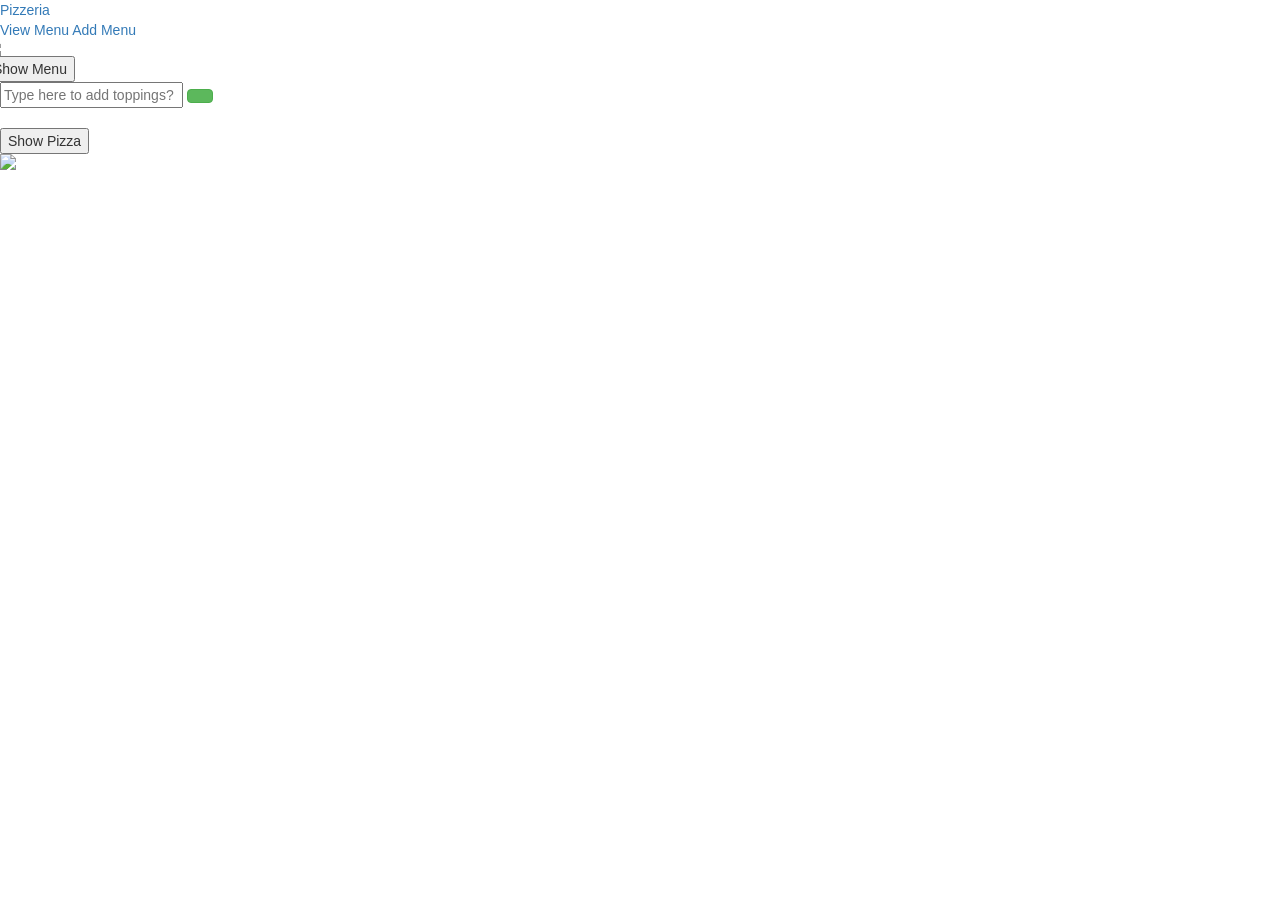
==== index.html @ 8ad20494 "Add files via upload" ====
<html><head>
    <title>Pizzeria</title>
    <meta name="viewport" content="width=device-width, initial-scale=1">
    <link rel="stylesheet" href="https://maxcdn.bootstrapcdn.com/bootstrap/3.4.0/css/bootstrap.min.css">
    <script src="https://ajax.googleapis.com/ajax/libs/jquery/3.4.1/jquery.min.js"></script>
    <script src="https://maxcdn.bootstrapcdn.com/bootstrap/3.4.0/js/bootstrap.min.js"></script>
    <link rel="stylesheet" href="https://cdnjs.cloudflare.com/ajax/libs/font-awesome/4.7.0/css/font-awesome.min.css">
    <link rel="stylesheet" href="style.css">
<script src="main.js"></script>
</head>

<body>
    <div class="topnav">
        <a class="active" href="#">Pizzeria</a>
        <div class="topnav-right">
         <a href="#viewblock">View Menu</a>
         <a href="#addTopings">Add Menu</a>
        </div>
    </div>

    <div class="row" id="viewblock">
        <div class="img_div"> 
            <img class="img-responsive" src="images/pizza.png">
        </div>
        <div class="menu_div">
            <button id="menu_list" onclick="getmenu()">Show Menu</button>
          
            <div id="display_menu"></div>
        </div>
    </div>
    
    <div class="newRow" id="addTopings">
        <div class="block1">
            <input id="add_item" placeholder="Type here to add toppings?"> 
			<button class= "btn btn-success" onclick="add_top()"></button>
            <br>
            <br>
            <button id="add_toppings" onclick="add_item()">Show Pizza</button>
            </div>
		

        <div class="block2">
            <div id="display_addedmenu">
            </div>
        </div>
        
    </div>

    <div>
        <img class="img-responsive" src="images/topping.png">
    </div>


</body></html>
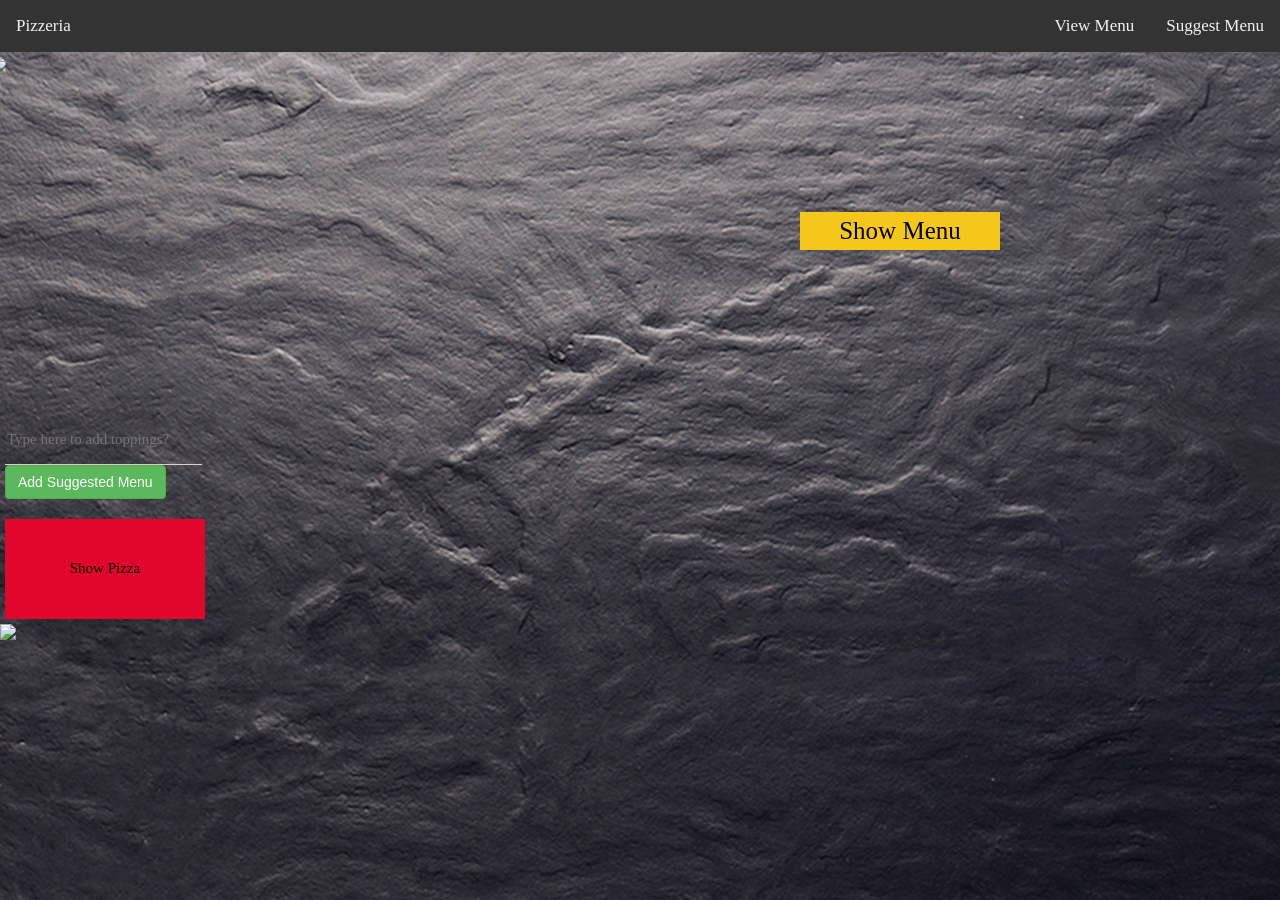
==== commit 773087c7: "Add files via upload" ====
--- a/index.html
+++ b/index.html
@@ -1,54 +1,49 @@
-<html><head>
-    <title>Pizzeria</title>
-    <meta name="viewport" content="width=device-width, initial-scale=1">
-    <link rel="stylesheet" href="https://maxcdn.bootstrapcdn.com/bootstrap/3.4.0/css/bootstrap.min.css">
-    <script src="https://ajax.googleapis.com/ajax/libs/jquery/3.4.1/jquery.min.js"></script>
-    <script src="https://maxcdn.bootstrapcdn.com/bootstrap/3.4.0/js/bootstrap.min.js"></script>
-    <link rel="stylesheet" href="https://cdnjs.cloudflare.com/ajax/libs/font-awesome/4.7.0/css/font-awesome.min.css">
-    <link rel="stylesheet" href="style.css">
-<script src="main.js"></script>
-</head>
-
-<body>
-    <div class="topnav">
-        <a class="active" href="#">Pizzeria</a>
-        <div class="topnav-right">
-         <a href="#viewblock">View Menu</a>
-         <a href="#addTopings">Add Menu</a>
-        </div>
-    </div>
-
-    <div class="row" id="viewblock">
-        <div class="img_div"> 
-            <img class="img-responsive" src="images/pizza.png">
-        </div>
-        <div class="menu_div">
-            <button id="menu_list" onclick="getmenu()">Show Menu</button>
-          
-            <div id="display_menu"></div>
-        </div>
-    </div>
-    
-    <div class="newRow" id="addTopings">
-        <div class="block1">
-            <input id="add_item" placeholder="Type here to add toppings?"> 
-			<button class= "btn btn-success" onclick="add_top()"></button>
-            <br>
-            <br>
-            <button id="add_toppings" onclick="add_item()">Show Pizza</button>
-            </div>
-		
-
-        <div class="block2">
-            <div id="display_addedmenu">
-            </div>
-        </div>
-        
-    </div>
-
-    <div>
-        <img class="img-responsive" src="images/topping.png">
-    </div>
-
-
-</body></html>
+<html><head>
+    <title>Pizzeria</title>
+    <meta name="viewport" content="width=device-width, initial-scale=1">
+    <link rel="stylesheet" href="https://maxcdn.bootstrapcdn.com/bootstrap/3.4.0/css/bootstrap.min.css">
+    <script src="https://ajax.googleapis.com/ajax/libs/jquery/3.4.1/jquery.min.js"></script>
+    <script src="https://maxcdn.bootstrapcdn.com/bootstrap/3.4.0/js/bootstrap.min.js"></script>
+    <link rel="stylesheet" href="https://cdnjs.cloudflare.com/ajax/libs/font-awesome/4.7.0/css/font-awesome.min.css">
+    <link rel="stylesheet" href="style.css">
+<script src="main.js"></script>
+</head>
+
+<body>
+    <div class="topnav">
+        <a class="active" href="#">Pizzeria</a>
+        <div class="topnav-right">
+         <a href="#viewblock">View Menu</a>
+         <a href="#addTopings">Suggest Menu</a>
+        </div>
+    </div>
+
+    <div class="row" id="viewblock">
+        <div class="img_div"> 
+            <img class="img-responsive" src="pizza.png">
+        </div>
+        <div class="menu_div">
+            <button id="menu_list" onclick="getmenu()">Show Menu</button>
+           <div id="display_menu"></div>
+        </div>
+    </div>
+    
+    <div class="newRow" id="addTopings">
+        <div class="block1">
+            <input id="add_item" placeholder="Type here to add toppings?"> 
+			<button class= "btn btn-success" onclick="add_top()">Add Suggested Menu</button><br><br>
+            <button id="add_toppings" onclick="add_item()">Show Pizza</button>
+        </div>
+        <div class="block2">
+            <div id="display_addedmenu">
+            </div>
+        </div>
+        
+    </div>
+
+    <div>
+        <img class="img-responsive" src="topping.png">
+    </div>
+
+
+</body></html>
--- a/style.css
+++ b/style.css
@@ -0,0 +1,132 @@
+body{
+	background-image: url("Bg.jpg");
+	/* background-repeat: no-repeat; */
+}
+
+.topnav {
+	overflow: hidden;
+	background-color: #333;
+	position:sticky;
+	top: 0;
+    width: 100%;
+  }
+  
+  .topnav a {
+	float: left;
+	color: #f2f2f2;
+	font-family: cursive;
+	text-align: center;
+	padding: 14px 16px;
+	text-decoration: none;
+	font-size: 17px;
+  }
+  
+  .topnav a:hover {
+	background-color: #bbb;
+	color: black;
+  }
+
+  .topnav-right {
+	float: right;
+  }
+
+  .row::after {
+	content: "";
+	clear: both;
+	display: table;
+  }
+  .img_div{
+	float: left;
+	width: 50%;
+	padding: 5px;
+  }
+  .menu_div{
+	float: right;
+	width: 50%;
+	padding: 160px;
+	color: honeydew;
+	font-size: 25px;
+	font-family: cursive;
+  }
+  #menu_list{
+	background-color:#f5c71a;
+	color:black; 
+	width: 200px;
+	border: none;
+  }
+
+  .newRow::after {
+	content: "";
+	clear: both;
+	display: table;
+}
+
+  .block1{
+	float: left;
+	width: 20%;
+	padding: 5px;
+  }
+  .block2{
+	float: left;
+	width: 80%;
+	padding: 5px;
+	color: honeydew;
+	font-size: 25px;
+	font-family: cursive;
+  }
+
+  #add_toppings{
+	/* padding-left:30px; */
+	width:200px;
+	height:100px;
+	border: none;
+	background-color:#e2062c;
+	color:black;
+	font-size: 15px;
+	font-family: cursive;
+  }
+
+  #add_item {
+	font-family: cursive;
+	font-size: 15px;
+	line-height: 20px;
+	width: 80%;
+	height: 50px;
+	color: #ffffff;
+    background: none;
+    border: none;
+    border-bottom: 1px solid rgb(223, 205, 205);
+    outline: none;
+ }
+
+[placeholder]:focus::-webkit-input-placeholder {
+    transition: text-indent 0.4s 0.4s ease; 
+    text-indent: -100%;
+	opacity: 1;
+	color: white;
+ }
+
+ol.menulist>li
+{
+	padding-bottom:20px;
+}
+
+.cards {
+	display: flex;
+	flex-wrap: wrap;
+	justify-content: space-between;
+ }
+ 
+ div.card {
+    flex: 0 0 30%;
+	box-sizing: border-box;
+	color:black;
+	margin: 0.5rem .18em;
+	background-color: antiquewhite;
+	align-items: center;
+	font-size: medium;
+}
+.card img{
+	width:100px;
+	height: 80px;
+}
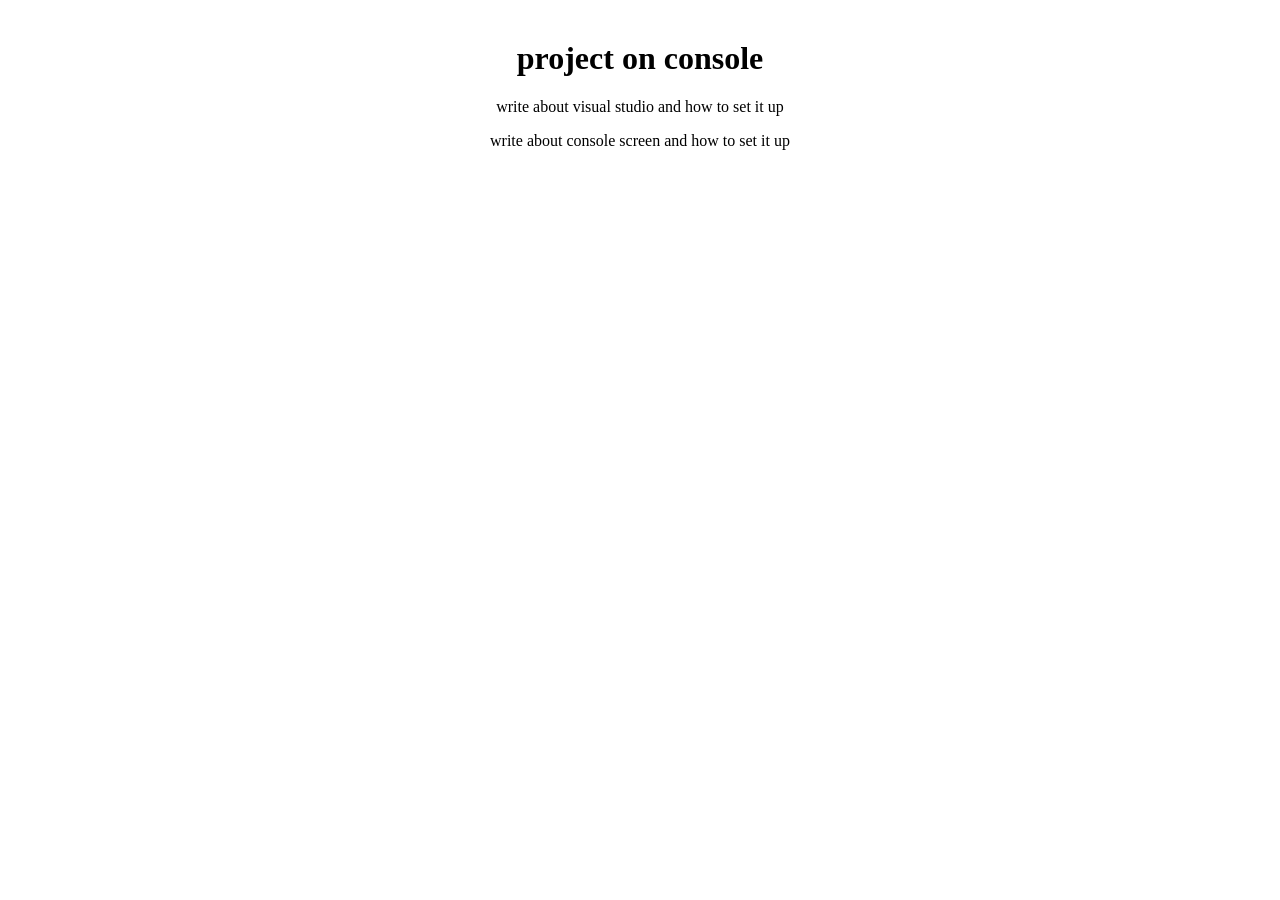
==== commit 9a7651fe: "Add files via upload" ====
--- a/index.html
+++ b/index.html
@@ -1,49 +1,12 @@
-<html><head>
-    <title>Pizzeria</title>
-    <meta name="viewport" content="width=device-width, initial-scale=1">
-    <link rel="stylesheet" href="https://maxcdn.bootstrapcdn.com/bootstrap/3.4.0/css/bootstrap.min.css">
-    <script src="https://ajax.googleapis.com/ajax/libs/jquery/3.4.1/jquery.min.js"></script>
-    <script src="https://maxcdn.bootstrapcdn.com/bootstrap/3.4.0/js/bootstrap.min.js"></script>
-    <link rel="stylesheet" href="https://cdnjs.cloudflare.com/ajax/libs/font-awesome/4.7.0/css/font-awesome.min.css">
-    <link rel="stylesheet" href="style.css">
-<script src="main.js"></script>
-</head>
-
-<body>
-    <div class="topnav">
-        <a class="active" href="#">Pizzeria</a>
-        <div class="topnav-right">
-         <a href="#viewblock">View Menu</a>
-         <a href="#addTopings">Suggest Menu</a>
-        </div>
-    </div>
-
-    <div class="row" id="viewblock">
-        <div class="img_div"> 
-            <img class="img-responsive" src="pizza.png">
-        </div>
-        <div class="menu_div">
-            <button id="menu_list" onclick="getmenu()">Show Menu</button>
-           <div id="display_menu"></div>
-        </div>
-    </div>
-    
-    <div class="newRow" id="addTopings">
-        <div class="block1">
-            <input id="add_item" placeholder="Type here to add toppings?"> 
-			<button class= "btn btn-success" onclick="add_top()">Add Suggested Menu</button><br><br>
-            <button id="add_toppings" onclick="add_item()">Show Pizza</button>
-        </div>
-        <div class="block2">
-            <div id="display_addedmenu">
-            </div>
-        </div>
-        
-    </div>
-
-    <div>
-        <img class="img-responsive" src="topping.png">
-    </div>
-
-
-</body></html>
+<html>
+    <head>
+    <title> Project-77 console </title> 
+    </head>
+    <body>
+        <center style="margin-top:40px;">
+            <h1>project on console</h1>
+            <p>write about visual studio and how to set it up</p>
+            <p>write about console screen and how to set it up</p>
+            </center>
+    </body>
+</html>
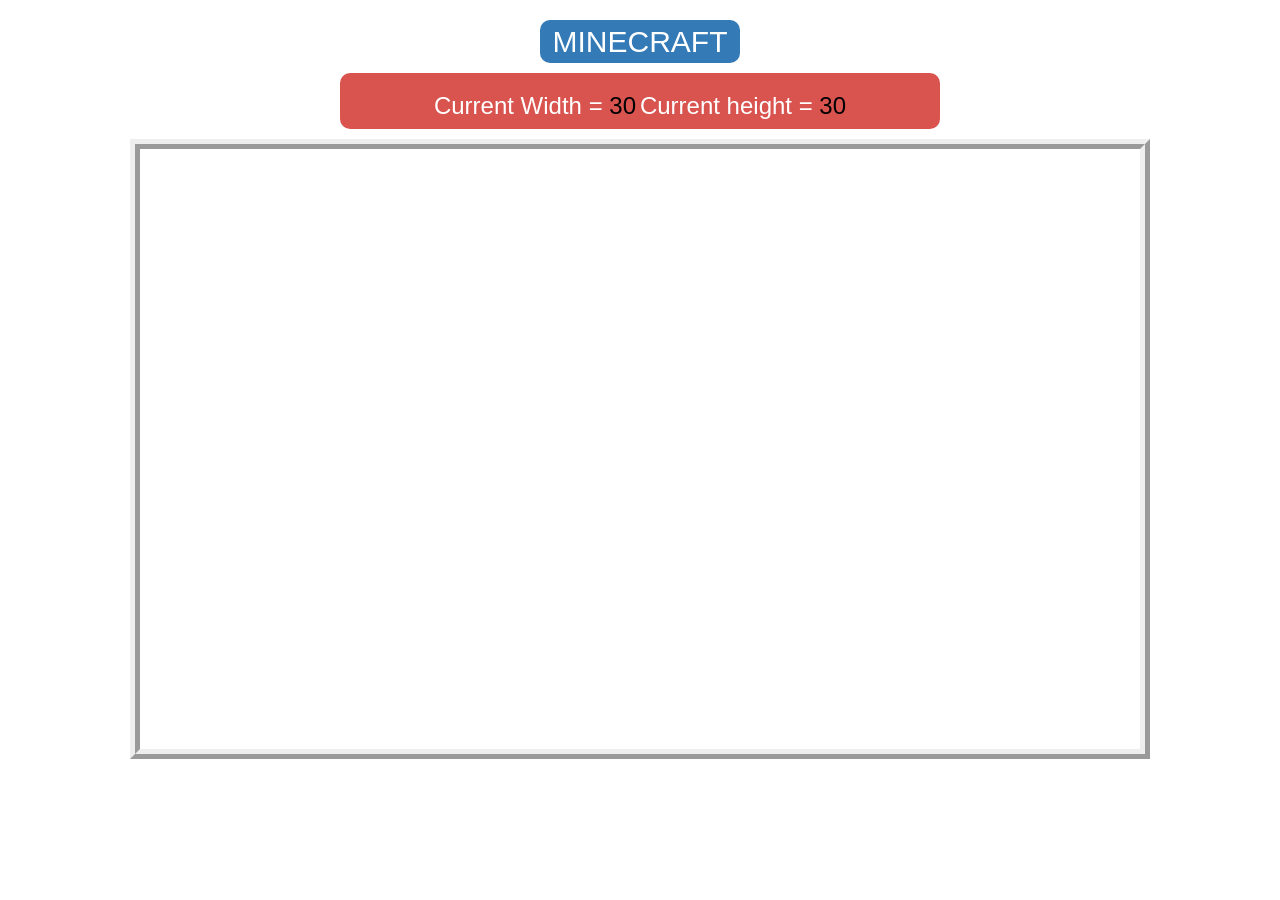
==== commit be28f9e8: "Add files via upload" ====
--- a/index.html
+++ b/index.html
@@ -1,12 +1,29 @@
-<html>
-    <head>
-    <title> Project-77 console </title> 
-    </head>
-    <body>
-        <center style="margin-top:40px;">
-            <h1>project on console</h1>
-            <p>write about visual studio and how to set it up</p>
-            <p>write about console screen and how to set it up</p>
-            </center>
-    </body>
+<!DOCTYPE html>
+<html>
+<head>
+	<title>C85</title>
+
+<link rel="stylesheet" href="style.css">
+
+<script src="fabric.js"></script>
+<link rel="stylesheet" href="https://maxcdn.bootstrapcdn.com/bootstrap/3.4.0/css/bootstrap.min.css">
+
+<script src="https://ajax.googleapis.com/ajax/libs/jquery/3.4.1/jquery.min.js"></script>
+
+<script src="https://maxcdn.bootstrapcdn.com/bootstrap/3.4.0/js/bootstrap.min.js"></script>
+
+<body>
+
+	<center>
+	<h2 class="btn-primary"> MINECRAFT </h2> 
+
+	<div id="head_info" class="btn-danger">
+		<h3>Current Width = <span id="current_width">30</span></h3>
+		<h3>Current height = <span id="current_height">30</span></h3>
+	</div>
+	<canvas width="1000" height="600"id="myCanvas"></canvas>
+
+	</center>
+	<script src="main.js"></script>
+</body>
 </html>
--- a/style.css
+++ b/style.css
@@ -0,0 +1,41 @@
+.body_background 
+{
+    background-image: url("https://i.ytimg.com/vi/Dg0IjOzopYU/maxresdefault.jpg");
+    background-position: center;
+    background-size: cover;
+}
+#myCanvas
+{
+    border-width:10px;
+    background-color: white; 
+    border-style:ridge;
+}
+
+h2
+{
+	border-radius: 10px;
+	width: 200px;
+	padding: 5px;
+ }
+h3
+{
+	display: inline-block;
+}
+span
+{
+	color: black;	
+}
+a
+{
+	text-decoration: none;
+	font-size: 20px;
+	padding: 10px;
+    float: left;
+    border-radius: 10px;
+}
+#head_info
+{
+	width: 600px;
+	border-radius: 10px;
+	margin-bottom: 10px;
+}
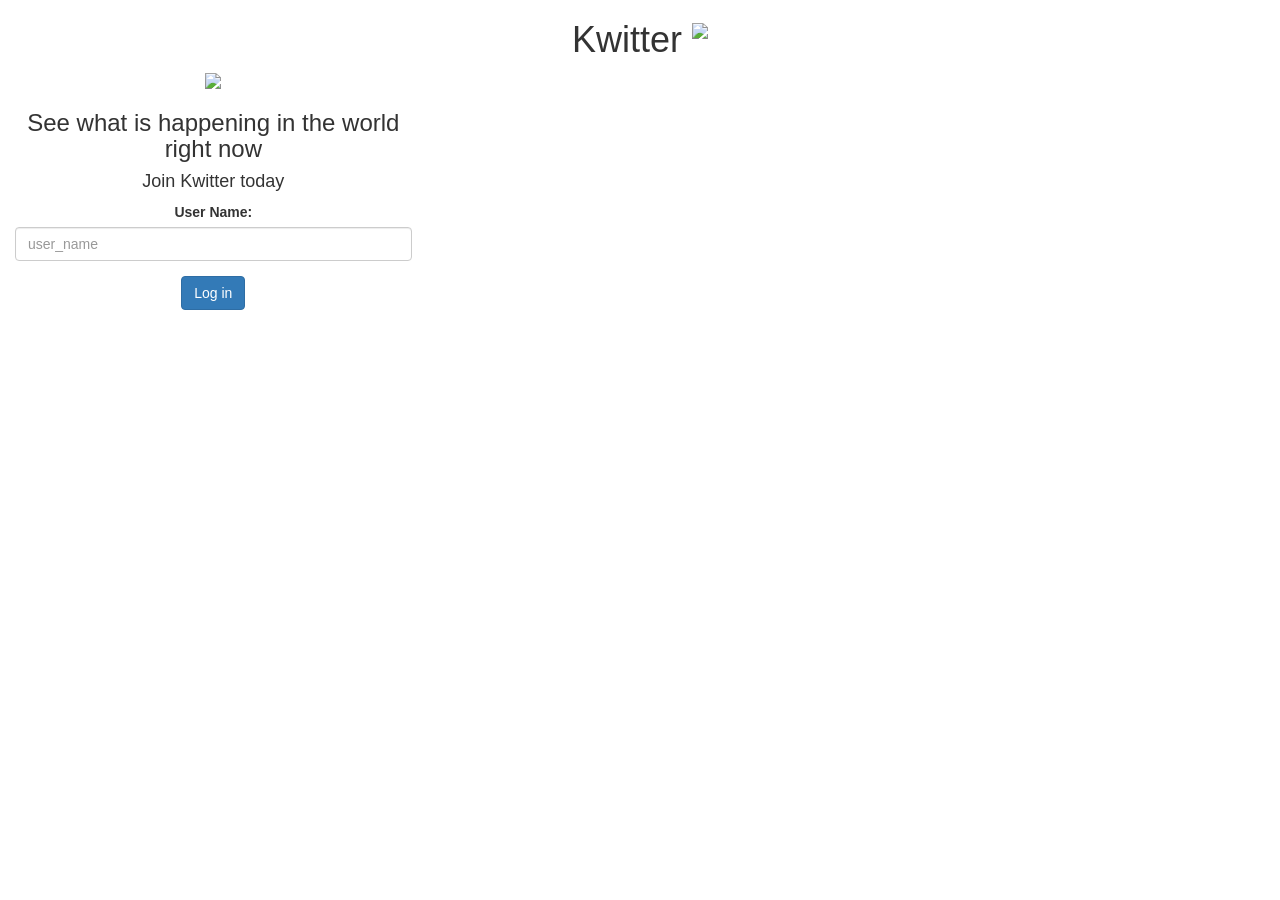
==== commit 8f02b964: "Add files via upload" ====
--- a/index.html
+++ b/index.html
@@ -1,29 +1,35 @@
 <!DOCTYPE html>
 <html>
 <head>
-	<title>C85</title>
+	<title>Kwitter</title>
+<link href="https://fonts.googleapis.com/css?family=Yeon+Sung&display=swap" rel="stylesheet"><meta name="viewport" content="width=device-width, initial-scale=1">
 
-<link rel="stylesheet" href="style.css">
-
-<script src="fabric.js"></script>
 <link rel="stylesheet" href="https://maxcdn.bootstrapcdn.com/bootstrap/3.4.0/css/bootstrap.min.css">
-
 <script src="https://ajax.googleapis.com/ajax/libs/jquery/3.4.1/jquery.min.js"></script>
-
 <script src="https://maxcdn.bootstrapcdn.com/bootstrap/3.4.0/js/bootstrap.min.js"></script>
 
+<link rel="stylesheet" type="text/css" href="style.css">
+<script src="kwitter.js"></script>
+</head>
 <body>
+<center>
+	<h1 class="header">	
+		Kwitter	<sup>
+	<img src="m2.png">
+	</sup>
+</h1>
+	<div class="col-lg-4 col-md-6 col-sm-6 col-xs-11 login_div">
+	<img src="logo.png" class="logo">
+		<h3 >See what is happening in the world right now</h3>
+		<h4 >Join Kwitter today</h4>
+		<div class="form-group">
+		  <label >User Name:</label>
+		  <input type="text"id="user_name"class="form-control"placeholder="user_name">
 
-	<center>
-	<h2 class="btn-primary"> MINECRAFT </h2> 
-
-	<div id="head_info" class="btn-danger">
-		<h3>Current Width = <span id="current_width">30</span></h3>
-		<h3>Current height = <span id="current_height">30</span></h3>
+		</div>
+		<button id="login_button" class="btn btn-primary" onclick="add_user()">Log in</button>
+		<br><br>
 	</div>
-	<canvas width="1000" height="600"id="myCanvas"></canvas>
-
-	</center>
-	<script src="main.js"></script>
+</center>
 </body>
 </html>
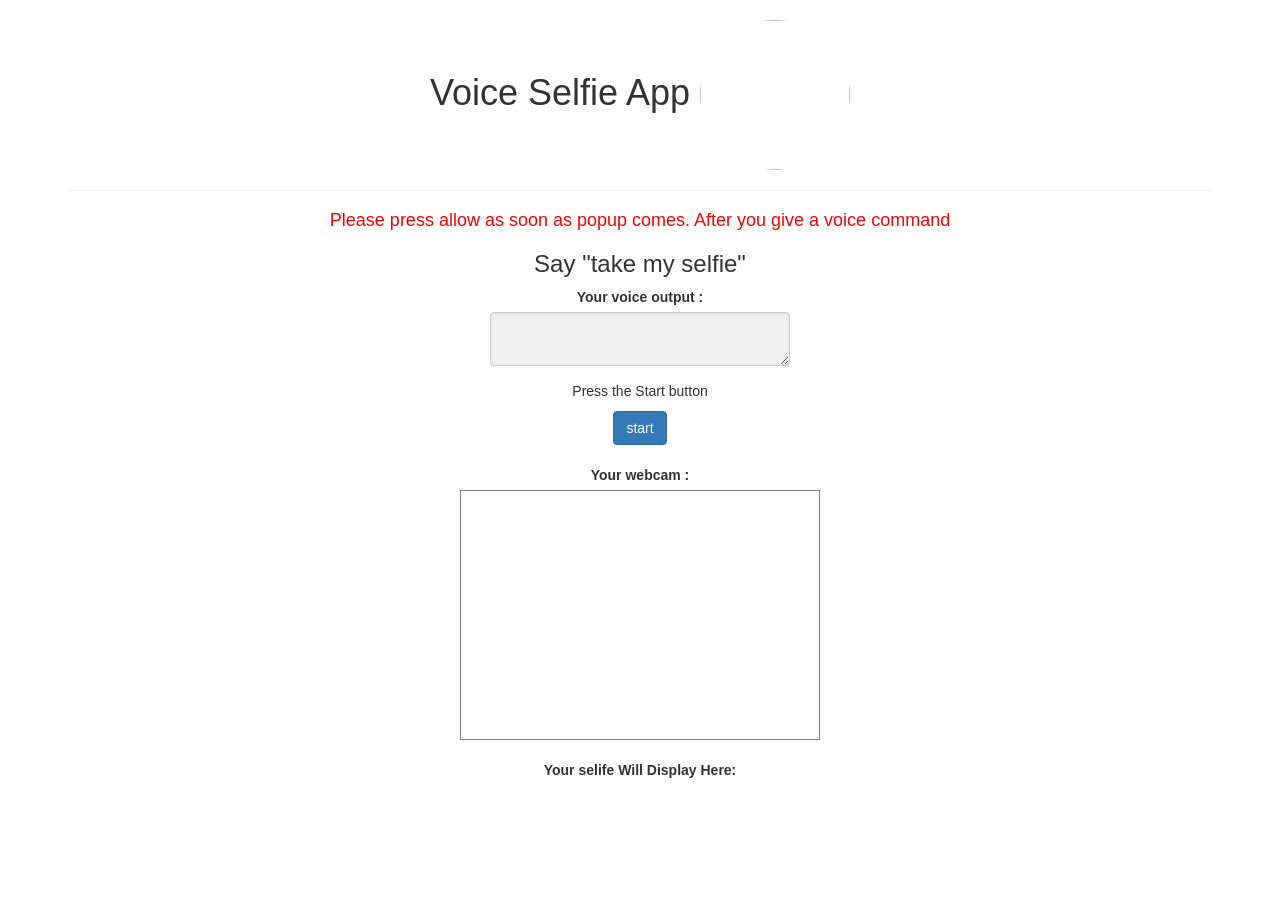
==== commit f3bac363: "Add files via upload" ====
--- a/index.html
+++ b/index.html
@@ -1,35 +1,45 @@
-<!DOCTYPE html>
 <html>
-<head>
-	<title>Kwitter</title>
-<link href="https://fonts.googleapis.com/css?family=Yeon+Sung&display=swap" rel="stylesheet"><meta name="viewport" content="width=device-width, initial-scale=1">
-
+    <head>
+       <title>My Selfie App</title>
+ <meta name="viewport" content="width=device-width, initial-scale=1">
 <link rel="stylesheet" href="https://maxcdn.bootstrapcdn.com/bootstrap/3.4.0/css/bootstrap.min.css">
 <script src="https://ajax.googleapis.com/ajax/libs/jquery/3.4.1/jquery.min.js"></script>
 <script src="https://maxcdn.bootstrapcdn.com/bootstrap/3.4.0/js/bootstrap.min.js"></script>
 
-<link rel="stylesheet" type="text/css" href="style.css">
-<script src="kwitter.js"></script>
+<link href="style.css" rel="stylesheet">
+<script src="https://cdnjs.cloudflare.com/ajax/libs/webcamjs/1.0.26/webcam.js"></script>
 </head>
+ 
 <body>
-<center>
-	<h1 class="header">	
-		Kwitter	<sup>
-	<img src="m2.png">
-	</sup>
-</h1>
-	<div class="col-lg-4 col-md-6 col-sm-6 col-xs-11 login_div">
-	<img src="logo.png" class="logo">
-		<h3 >See what is happening in the world right now</h3>
-		<h4 >Join Kwitter today</h4>
-		<div class="form-group">
-		  <label >User Name:</label>
-		  <input type="text"id="user_name"class="form-control"placeholder="user_name">
+    <div class="container">
+    <center>
+        <a href="" id="link" download="myselfiee.png"></a>
+        <h1>Voice Selfie App
+            <image id="logo_img"src="myselfiee.png"></h1>
+        <hr>
+        <h4 style="color:red;">Please press allow as soon as popup comes. After you give a voice command</h4>
+        
+        <div class="form-group">
+            <h3>Say "take my selfie"</h3>
+            <label>Your voice output : </label>
+<textarea class="form-control"id="textbox"readonly="true"></textarea>
 
-		</div>
-		<button id="login_button" class="btn btn-primary" onclick="add_user()">Log in</button>
-		<br><br>
-	</div>
-</center>
+        </div>
+
+        <p>Press the Start button</p>
+<button class="btn btn-primary"onclick="start()">start</button>
+<br>
+<br>
+
+        <label>Your webcam : </label>
+<div id="camera"></div>
+        <br>
+
+        <label>Your selife Will Display Here: </label>
+<div id="display_result"></div>
+    </center>
+    </div>
+
+    <script src="main.js"></script>
 </body>
-</html>+</html>
--- a/style.css
+++ b/style.css
@@ -0,0 +1,19 @@
+#start-btn
+{
+    width: 40%;
+} 
+#camera
+{
+    width:360px;
+    height: 250px;
+    border:1px solid grey;
+}
+#logo_img
+{
+    width: 150px;
+    border-radius: 100px;
+}
+#textbox
+{
+    width: 300px;
+}
